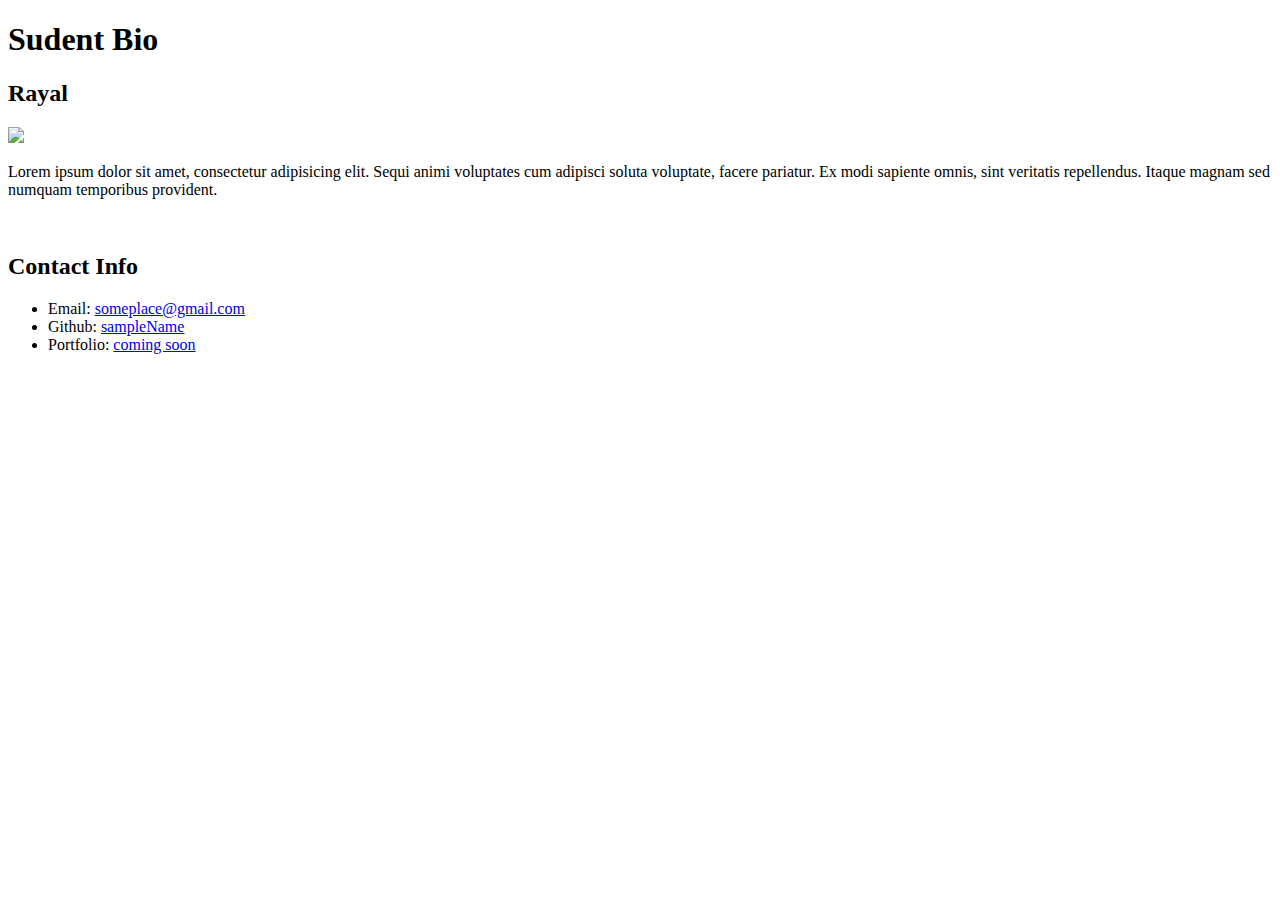
==== StudentBio.html @ f744f198 "Adding student bio" ====
<!DOCTYPE html>
<html>

<head>
    <title>Student Bio</title>
</head>

<body>
    <h1>Sudent Bio</h1>
    <h2>
        Rayal
    </h2>
    <img src="http://cdn2-www.dogtime.com/assets/uploads/gallery/30-impossibly-cute-puppies/impossibly-cute-puppy-8.jpg"><br>
    <div>
        <p>
            Lorem ipsum dolor sit amet, consectetur adipisicing elit. Sequi animi voluptates cum adipisci soluta voluptate, facere pariatur. Ex modi sapiente omnis, sint veritatis repellendus. Itaque magnam sed numquam temporibus provident.
        </p> <br/>        
    </div>

    <h2> Contact Info</h2>
    <div>
        <ul>
            <li>Email: <a href="#">someplace@gmail.com</a> </li>
            <li>Github: <a href="#">sampleName</a></li>
            <li> Portfolio: <a href="#">coming soon</a></li>
        </ul>
    </div>
</body>

</html>
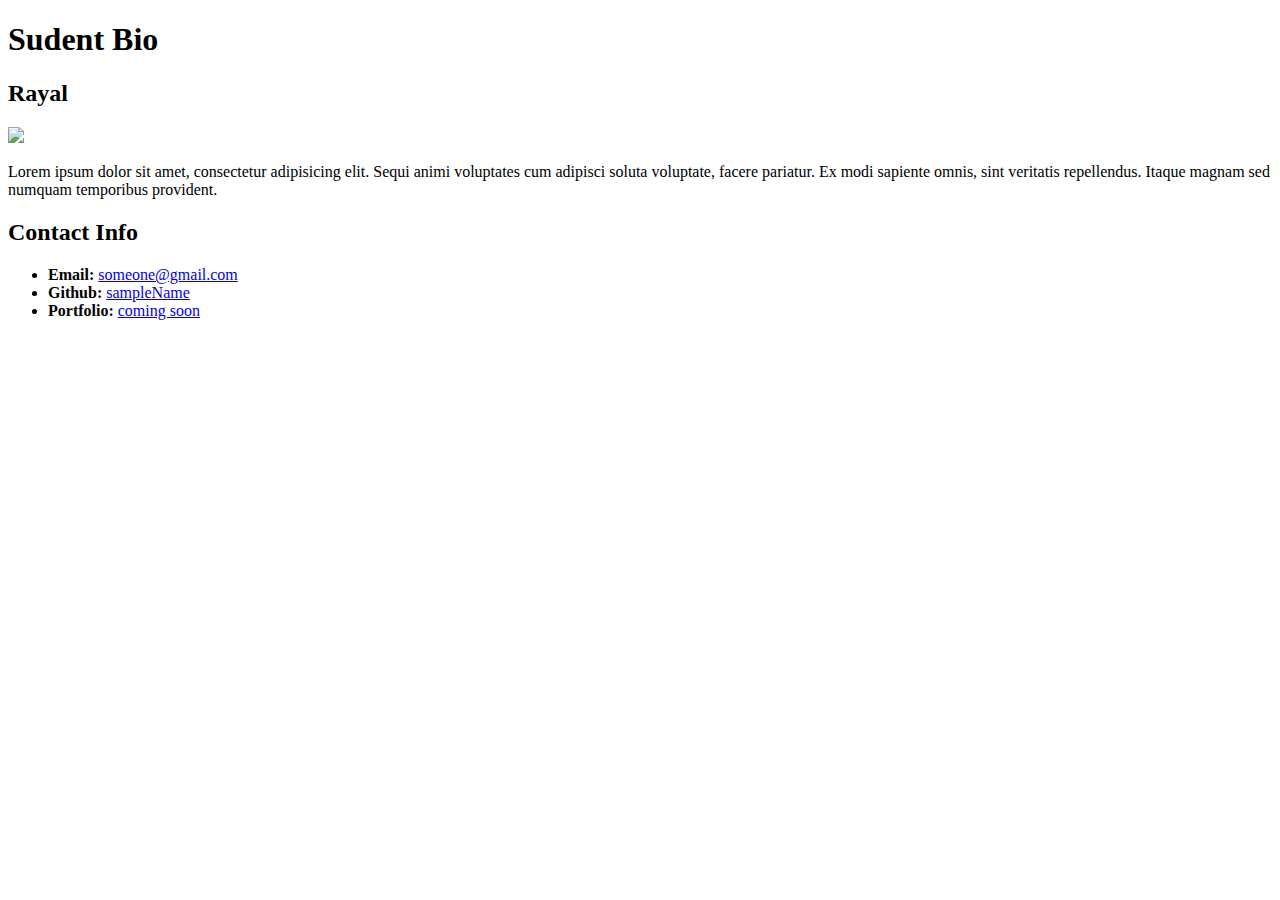
==== commit 03118648: "Adding student bio ver 2" ====
--- a/StudentBio.html
+++ b/StudentBio.html
@@ -1,29 +1,45 @@
+<!-- Student Bio -->
 <!DOCTYPE html>
 <html>
 
+<!-- Links and refs to external resources -->
 <head>
     <title>Student Bio</title>
 </head>
 
+<!-- page body -->
 <body>
-    <h1>Sudent Bio</h1>
-    <h2>
-        Rayal
-    </h2>
-    <img src="http://cdn2-www.dogtime.com/assets/uploads/gallery/30-impossibly-cute-puppies/impossibly-cute-puppy-8.jpg"><br>
+    <!-- Header part of the page -->
+    <header>
+        <h1>Sudent Bio</h1>
+    </header>
+
     <div>
-        <p>
-            Lorem ipsum dolor sit amet, consectetur adipisicing elit. Sequi animi voluptates cum adipisci soluta voluptate, facere pariatur. Ex modi sapiente omnis, sint veritatis repellendus. Itaque magnam sed numquam temporibus provident.
-        </p> <br/>        
-    </div>
+        <!-- Section 1: -->
+        <section>
+            <h2>
+                Rayal
+            </h2>
+            <img src="http://cdn2-www.dogtime.com/assets/uploads/gallery/30-impossibly-cute-puppies/impossibly-cute-puppy-8.jpg">
+            <p>
+                Lorem ipsum dolor sit amet, consectetur adipisicing elit. Sequi animi voluptates cum adipisci soluta voluptate, facere pariatur. Ex modi sapiente omnis, sint veritatis repellendus. Itaque magnam sed numquam temporibus provident.
+            </p>
+        </section>
+        
+        <!-- Section 2: Contact Info -->
+        <section>
 
-    <h2> Contact Info</h2>
-    <div>
-        <ul>
-            <li>Email: <a href="#">someplace@gmail.com</a> </li>
-            <li>Github: <a href="#">sampleName</a></li>
-            <li> Portfolio: <a href="#">coming soon</a></li>
-        </ul>
+            <!-- h2: Tier-2 Headline -->
+            <h2>Contact Info</h2>
+            
+            <!-- Unordered list -->
+            <ul>
+                <li><strong>Email:</strong> <a href="mailto:someone@gmail.com">someone@gmail.com</a></li>
+                <li><strong>Github:</strong> <a href="#">sampleName</a></li>
+                <li><strong>Portfolio:</strong> <a href="#">coming soon</a></li>
+            </ul>
+
+        </section>
     </div>
 </body>
 
